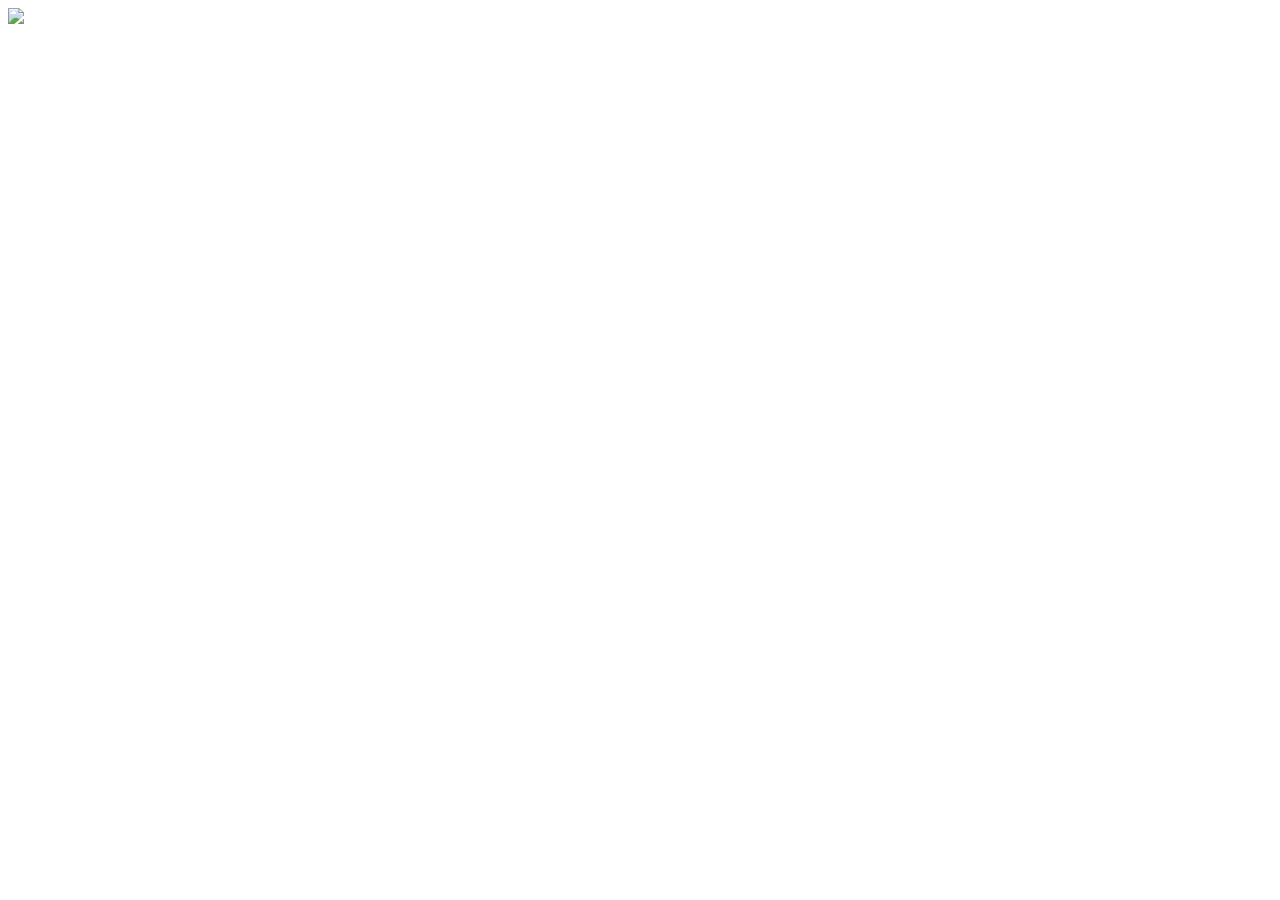
==== memes.html @ 124409e5 "Restructure project, add wednesday frog page." ====
<!doctype html>
<html>
  <head>
    <link rel="stylesheet" href="memeshowcase.css">
    <script src="scripts/memecarousel.js"></script>
  </head>
  <body>
    <div id="container">
      <img id="meme" />
    </div>
  </body>
</html>
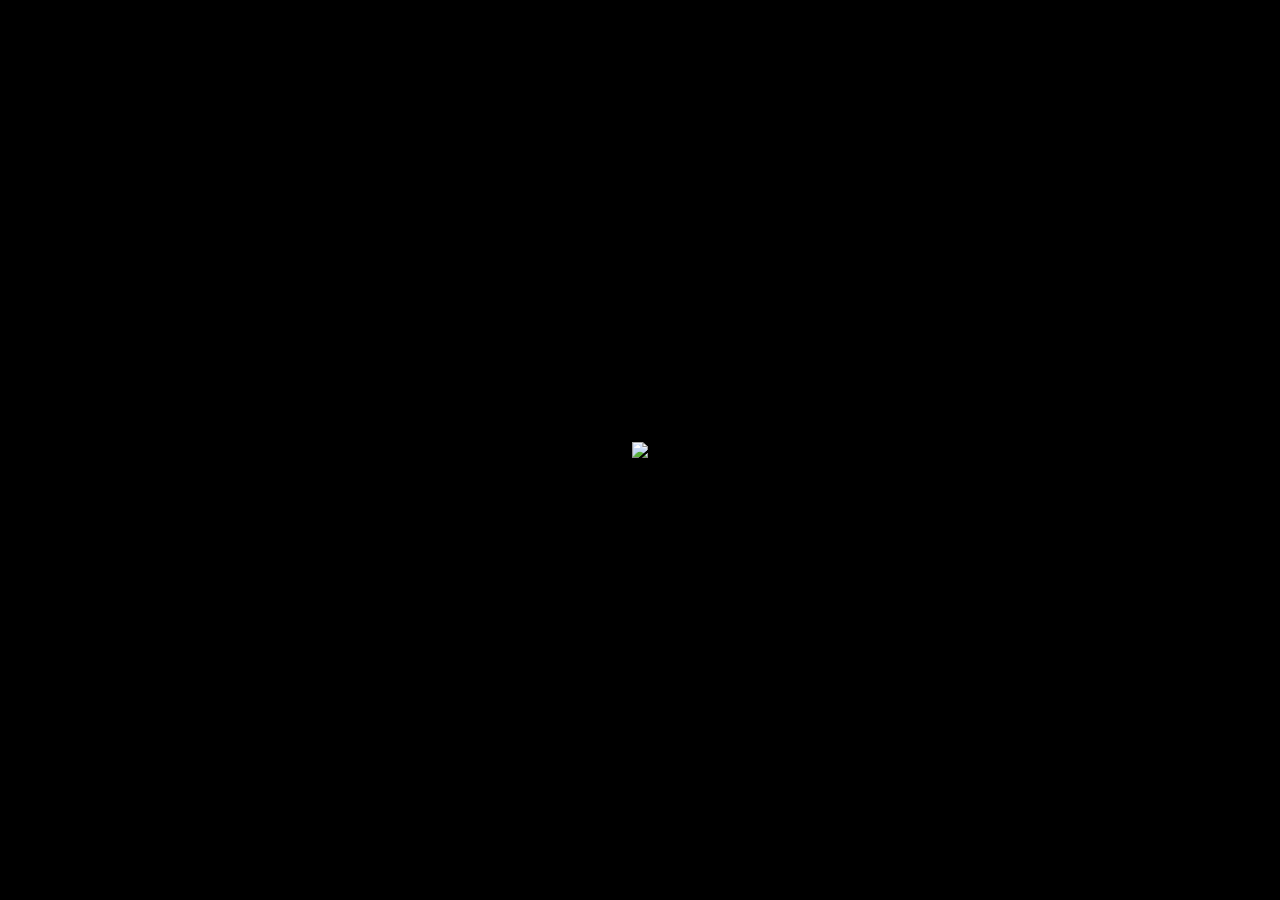
==== commit 31c30625: "Fix style path." ====
--- a/memes.html
+++ b/memes.html
@@ -1,7 +1,7 @@
 <!doctype html>
 <html>
   <head>
-    <link rel="stylesheet" href="memeshowcase.css">
+    <link rel="stylesheet" href="styles/memeshowcase.css">
     <script src="scripts/memecarousel.js"></script>
   </head>
   <body>
--- a/styles/memeshowcase.css
+++ b/styles/memeshowcase.css
@@ -0,0 +1,23 @@
+*
+{
+    padding: 0;
+    margin: 0;
+}
+
+#container
+{
+    position: absolute;
+    width: 100%;
+    height: 100%;
+    background-color: black;
+}
+
+#meme
+{
+    position: absolute;
+    top: 50%;
+    left: 50%;
+    transform: translate(-50%, -50%);
+    max-width:100%;
+    max-height:100%;
+}